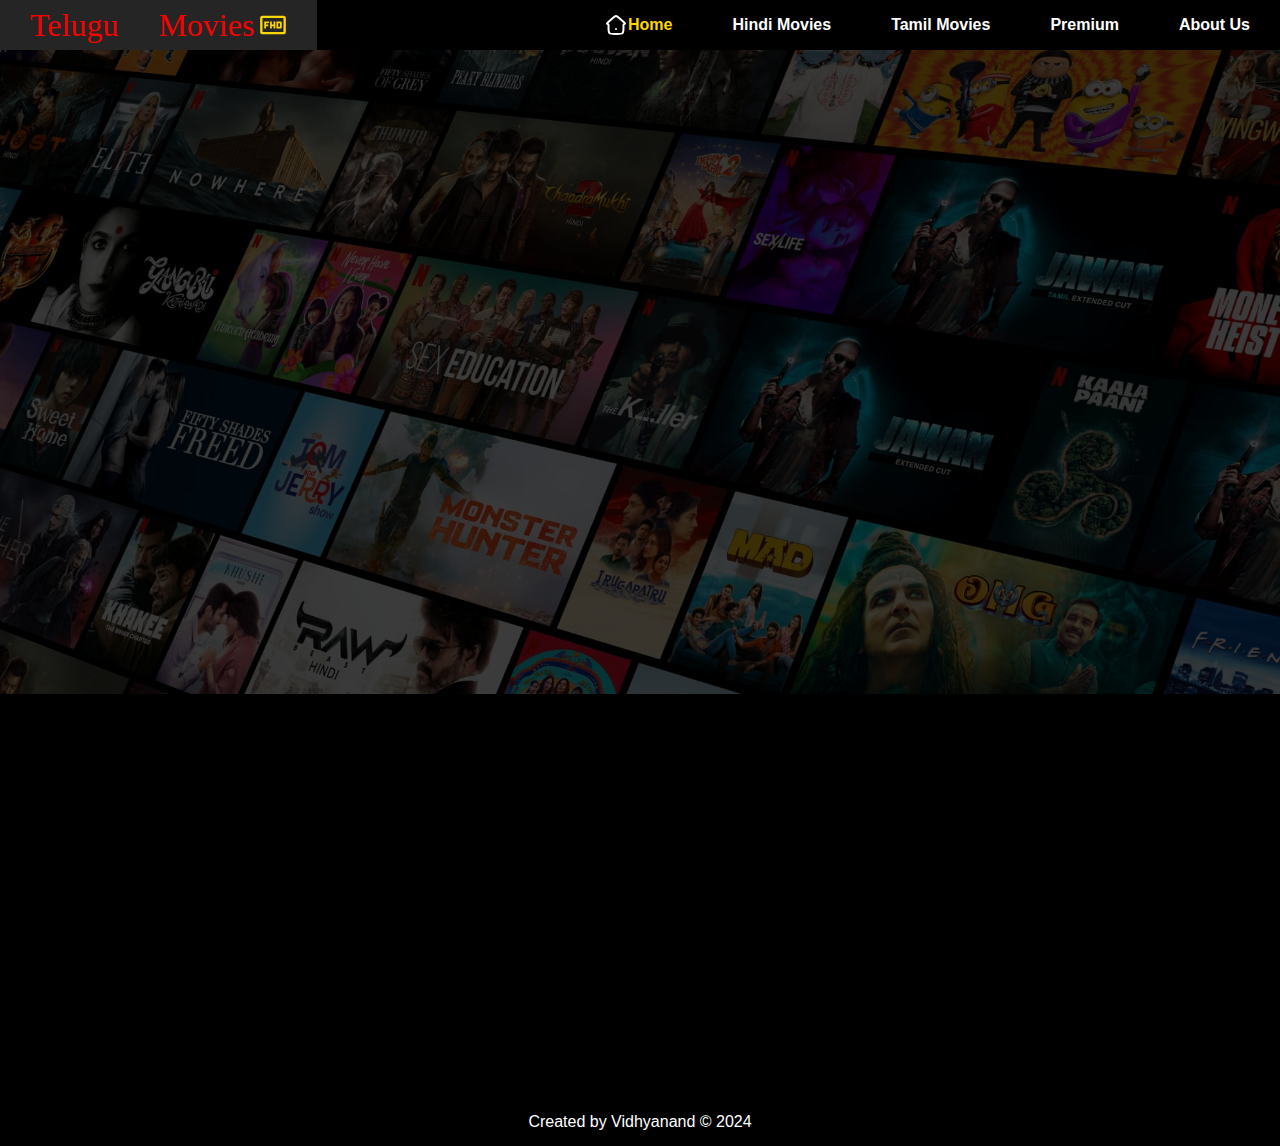
==== index.html @ 24417e2d "Update index.html" ====
<!DOCTYPE html>
<html lang="en">
<head>
    <meta charset="UTF-8">
    <meta name="viewport" content="width=device-width, initial-scale=1.0">
    <title>Movies</title>
    <link rel="stylesheet" href="https://cdnjs.cloudflare.com/ajax/libs/font-awesome/6.5.1/css/all.min.css" integrity="sha512-DTOQO9RWCH3ppGqcWaEA1BIZOC6xxalwEsw9c2QQeAIftl+Vegovlnee1c9QX4TctnWMn13TZye+giMm8e2LwA==" crossorigin="anonymous" referrerpolicy="no-referrer" />
    <link rel="stylesheet" href="style.css">
</head>
<body>
    <nav>
    <ul class="sidebar">
        <li onclick=hideSidebar()><a href="#"><svg xmlns="http://www.w3.org/2000/svg" width="24" height="24" viewBox="0 0 24 24" fill="none" class="injected-svg" data-src="https://hugeicons.storage.googleapis.com/icons/cancel-01-stroke-rounded.svg?type=svg" xmlns:xlink="http://www.w3.org/1999/xlink" role="img" color="#8afd04">
<path d="M19 5L5 19M5 5L19 19" stroke="gold" stroke-width="2" stroke-linecap="round" stroke-linejoin="round"></path>
</svg></a></li>
        <li><a href="index.html" class="active"><svg xmlns="http://www.w3.org/2000/svg" width="24" height="24" viewBox="0 0 24 24" fill="none" class="injected-svg" data-src="https://hugeicons.storage.googleapis.com/icons/home-06-stroke-rounded.svg?type=svg" xmlns:xlink="http://www.w3.org/1999/xlink" role="img" color="#ffffff">
<path d="M9.06165 4.82633L3.23911 9.92134C2.7398 10.3583 3.07458 11.1343 3.76238 11.1343C4.18259 11.1343 4.52324 11.4489 4.52324 11.8371V15.0806C4.52324 17.871 4.52324 19.2662 5.46176 20.1331C6.40029 21 7.91082 21 10.9319 21H13.0681C16.0892 21 17.5997 21 18.5382 20.1331C19.4768 19.2662 19.4768 17.871 19.4768 15.0806V11.8371C19.4768 11.4489 19.8174 11.1343 20.2376 11.1343C20.9254 11.1343 21.2602 10.3583 20.7609 9.92134L14.9383 4.82633C13.5469 3.60878 12.8512 3 12 3C11.1488 3 10.4531 3.60878 9.06165 4.82633Z" stroke="#ffffff" stroke-width="2" stroke-linecap="round" stroke-linejoin="round"></path>
<path d="M12 16H12.009" stroke="#ffffff" stroke-width="2" stroke-linecap="round" stroke-linejoin="round"></path>
</svg> Home</a></li>
<li><a href="index-1.html">Hindi Movies</a></li>
<li><a href="index-2.html">Tamil Movies</a></li>
<li><a href="index-4.html">Premium</a></li>
<li><a href="index-3.html">About Us</a></li>
    </ul>
    <ul>
        <li><a href="#Vidhyanand"><b class="title">Telugu Movies</b><img src="live.svg" alt="" style="margin-left: 5px;"></a></li>
        <li class="hideOnMobile"><a href="index.html" class="active"><svg xmlns="http://www.w3.org/2000/svg" width="24" height="24" viewBox="0 0 24 24" fill="none" class="injected-svg" data-src="https://hugeicons.storage.googleapis.com/icons/home-06-stroke-rounded.svg?type=svg" xmlns:xlink="http://www.w3.org/1999/xlink" role="img" color="#ffffff">
<path d="M9.06165 4.82633L3.23911 9.92134C2.7398 10.3583 3.07458 11.1343 3.76238 11.1343C4.18259 11.1343 4.52324 11.4489 4.52324 11.8371V15.0806C4.52324 17.871 4.52324 19.2662 5.46176 20.1331C6.40029 21 7.91082 21 10.9319 21H13.0681C16.0892 21 17.5997 21 18.5382 20.1331C19.4768 19.2662 19.4768 17.871 19.4768 15.0806V11.8371C19.4768 11.4489 19.8174 11.1343 20.2376 11.1343C20.9254 11.1343 21.2602 10.3583 20.7609 9.92134L14.9383 4.82633C13.5469 3.60878 12.8512 3 12 3C11.1488 3 10.4531 3.60878 9.06165 4.82633Z" stroke="#ffffff" stroke-width="2" stroke-linecap="round" stroke-linejoin="round"></path>
<path d="M12 16H12.009" stroke="#ffffff" stroke-width="2" stroke-linecap="round" stroke-linejoin="round"></path>
</svg> Home</a></li>
<li class="hideOnMobile"><a href="index-1.html">Hindi Movies</a></li>
<li class="hideOnMobile"><a href="index-2.html">Tamil Movies</a></li>
<li class="hideOnMobile"><a href="index-4.html">Premium</a></li>
<li class="hideOnMobile"><a href="index-3.html">About Us</a></li>
        <li class="menubtn" onclick=showSidebar()><a href="#"><svg xmlns="http://www.w3.org/2000/svg" width="24" height="24" viewBox="0 0 24 24" fill="none" class="injected-svg" data-src="https://hugeicons.storage.googleapis.com/icons/menu-01-stroke-rounded.svg?type=svg" xmlns:xlink="http://www.w3.org/1999/xlink" role="img" color="#8bfe03">
<path d="M4 5L20 5"   stroke="gold" stroke-width="2" stroke-linecap="round" stroke-linejoin="round"></path>
<path d="M4 12L20 12" stroke="gold" stroke-width="2" stroke-linecap="round" stroke-linejoin="round"></path>
<path d="M4 19L20 19" stroke="gold" stroke-width="2" stroke-linecap="round" stroke-linejoin="round"></path>
</svg></a></li>
    </ul>
   </nav>
   <main>
    <section class="first">
        <div class="boxx"></div>
        <div class="hero">
            <span class="anim">Enjoy big movies, hit series and &nbsp. more from ₹149.</span>
            <span class="anim">Join today. Cancel anytime.</span>
            <span class="anim">Ready to watch? Enter your email to create or restart your membership.</span>
            <div class="hero-buttons anim">
                <input type="text" placeholder="Email Address">
                <button class="btn btn-red">Get Started &gt;</button>
            </div>
        </div>
        <div class="separation"></div>
    </section>
    <section class="second">
   <div class="grid">
    <div class="card anim A">
        <img src="https://www.businessoftollywood.com/wp-content/uploads/2023/11/guntur-karam.jpg"alt="">
        <h4>Guntur Karam</h4>
        <h5>2024</h5>
    </div>

    <div class="card anim B">
        <img src="https://assets.gadgets360cdn.com/pricee/assets/product/202301/Animal_1673270841.jpg" alt="">
        <h4>Animal</h4>
        <h5>2023</h5>
    </div>

    <div class="card anim C">
        <img src="https://tse1.mm.bing.net/th?id=OIF.I12R%2fHzjReskQZMraeCfnw&pid=Api&P=0&h=180" alt="">
        <h4>Salaar</h4>
        <h5>2023</h5>
    </div>
<div class="card anim D">
        <img src="https://imgbb.ink/ib/1aoNfBGtrXKLLZh_1704563793.jpg" alt="">
        <h4>90's Middle Class</h4>
        <h5>2023</h5>
    </div>
<div class="card anim E">
        <img src="https://tse1.mm.bing.net/th?id=OIP.OQbyQqf9XZ-yMp4Tq_AMtgHaKT&pid=Api&P=0&h=180" alt="">
        <h4>Aadikeshava</h4>
        <h5>2023</h5>
    </div>
    <div class="card anim F">
        <img src="https://teqip.in/wp-content/uploads/2022/10/Dunki.jpg" alt="">
        <h4>Dunki</h4>
        <h5>2023</h5>
    </div>
    <div class="card anim G">
        <img src="https://www.filmiforest.com/img/poster_image/calling-sahasra-poster.jpg" alt="">
        <h4>Calling Sahasra</h4>
        <h5>2023</h5>
    </div>
<div class="card anim H">
        <img src="https://ww1.filmywap.help/wp-content/uploads/2024/01/Extra-Ordinary-Man.webp" alt="">
        <h4>Extra Ordinary</h4>
        <h5>2023</h5>
    </div>
<div class="card anim I">
        <img src="https://images.filmibeat.com/img/popcorn/movie_posters/hanuman-20240111185049-20158.jpg" alt="">
        <h4>Hanu-Man</h4>
        <h5>2023</h5>
    </div>
    <div class="card anim J">
        <img src="https://www.filmibeat.com/img/190x100x237/popcorn/movie_posters/hinanna-20230713112754-21502.jpg" alt="">
        <h4>Hi Nanna</h4>
        <h5>2023</h5>
    </div>
   </div>
   </section>
   </main>
   <footer>
    <div class="foot">
    <p>Created by Vidhyanand &copy; 2024</p>
    </div>
   </footer>
   <script src="script.js"></script>
</body>
</html>
---- style.css ----
@import url('https://fonts.googleapis.com/css2?family=Poppins:wght@300;400;500;600&display=swap');

* {
    margin: 0;
    padding: 0;
    box-sizing: border-box;
    font-family: 'segoe UI' sans-serif;
}

body {
    min-height: 100vh;
    font-family: 'Segoe UI', Tahoma, Geneva, Verdana, sans-serif;
    background-color:black;
    color: white;
}

nav {
    /* background-color: white; */
    box-shadow: 3px 3px 5px rgba(253, 249, 249, 0.578);
    background-color:black;
}

nav ul {
    width: 100%;
    list-style: none;
    display: flex;
    justify-content: flex-end;
    align-items: center;
    font-weight: 700;
}

nav li {
    height: 50px;
}

nav a {
    height: 100%;
    padding: 0 30px;
    text-decoration: none;
    display: flex;
    align-items: center;
    color:white;
}

nav a:hover {
    background-color: #252525;
    font-size: 1.2rem;
}

nav li:first-child {
    margin-right: auto;
}

.sidebar {
    position: fixed;
    top: 0;
    right: 0;
    height: 55vh;
    width: 250px;
    z-index: 999;
    color: white;
    background-color:black;
    /* backdrop-filter: blur(10px); */
    box-shadow: -10px 0 10px rgba(138, 136, 136, 0.306);
    display: none;
    flex-direction: column;
    align-items: flex-start;
    justify-content: flex-start;
}

.sidebar li {
    width: 100%;
}

.sidebar a {
    width: 100%;
}

.menubtn {
    display: none;
}

@media(max-width:800px) {
    .hideOnMobile {
        display: none;
    }

    .menubtn {
        display: block;
    }
    .second .grid{
        grid-template-columns: 1fr 1fr;
        margin: auto;
    }
}

@media(max-width:500px) {
    .sidebar {
        width: 50%;
    }
}

.first{
    display: flex;
    flex-direction: column;
    justify-content: center;
    align-items: center;
    gap: 20px;
    /* margin: 70px; */
    font-family: sans-serif;
    background-image: url("bg.jpg");
    background-position: center center;
    background-size: max(1200px,100vw);
    height: 644px;
    position: relative;
}
.first .boxx {
    height: 644px;
    width: 100%;
    opacity: 0.69;
    position: absolute;
    top: 0;
    background-color: black;
}
.hero {
    font-family: 'Martel Sans', sans-serif;
    height: calc(100% - 100px);
    display: flex;
    align-items: center;
    justify-content: center;
    flex-direction: column;
    color: white;
    position: relative;
    gap: 23px;
    padding: 0 30px;
}

.hero> :nth-child(1) {
    font-family: 'Poppins', sans-serif;
    font-weight: bolder;
    font-size: 48px;
    text-align: center;
    animation-delay: 0.5s;
}

.hero> :nth-child(2) {
    font-weight: 400;
    font-size: 24px;
    text-align: center;
    animation-delay: 0.7s;
}

.hero> :nth-child(3) {
    font-weight: 400;
    font-size: 20px;
    text-align: center;
    animation-delay: 0.9s;
}
.separation {
    height: 7px;
    background-color: rgb(46, 44, 44);
    position: relative;
    z-index: 20;
}

.btn {
    padding: 3px 8px;
    font-weight: 400;
    color: white;
    background-color: rgba(248, 243, 243, 0.021);
    border-radius: 4px;
    border: 1px solid white;
    cursor: pointer;

}

.btn-red {
    background-color: red;
    color: white;
    padding: 3px 24px;
    font-size: 1rem;
    border-radius: 4px;
    font-weight: 400;
}

.btn-red-sm {
    background-color: red;
    color: white;
}

.hero-buttons {
    display: flex;
    align-items: center;
    justify-content: center;
    gap: 10px;
}
.hero-buttons.anim{
    animation-delay: 1.1s;
}

.first input {
    padding: 7px 101px 8px 14px;
    color: white;
    font-size: 12px;
    border-radius: 4px;
    background-color: rgba(23, 23, 23, 0.7);
    border: 1px solid rgba(246, 238, 238, 0.5);
}
@media(max-width:500px) {
    .hero-buttons {
        flex-direction: column;
    }
    .hero> :nth-child(1) {
        font-size: 40px;
    }
}
@media(max-width:370px){
    nav .title{
        font-size: 1.5rem;
    }
}
.title{
    font-size: 2rem;
    font-weight: 100;
    font-family: emoji;
    color:rgb(245, 2, 2);
}
.second{
    max-width: 80vw;
    margin: auto;
}
.grid{
    display: grid;
    grid-template-columns: 1fr 1fr 1fr;
    gap: 10px;
}
.card{
    width: 150px;
    padding: 10px;
    border-radius: 5px;
    /* background-color: #252525; */
    cursor: pointer;
}
.card > *{
    padding-top: 10px;
}
.card img{
    width: 100%;
    object-fit: contain;
    /* border-radius:10px; */
}
h5{
    color: gold;
}
footer{
    text-align: center;
}
.foot{
    /* border: 2px solid; */
    height: 40px;
    padding: 7px;
}
.anim{
    opacity: 0;
    transform: translateY(30px);
    animation: moveup 0.5s linear forwards;
}
@keyframes moveup {
    100%{
        opacity: 1;
        transform: translateY(0px);
    }
}
.active{
    color: gold;
}
.A{
    animation-delay: 0.6s;
}
.B {
    animation-delay: 0.8s;
}
.C {
    animation-delay: 1s;
}
.D{
    animation-delay: 1.2s;
}
.E {
    animation-delay: 1.4s;
}
.F{
    animation-delay: 1.6s;
}
.G{
    animation-delay: 1.8s;
}
.H{
    animation-delay: 2s;
}
.I{
    animation-delay: 2.2s;
}
.J {
    animation-delay: 2.4s;
}
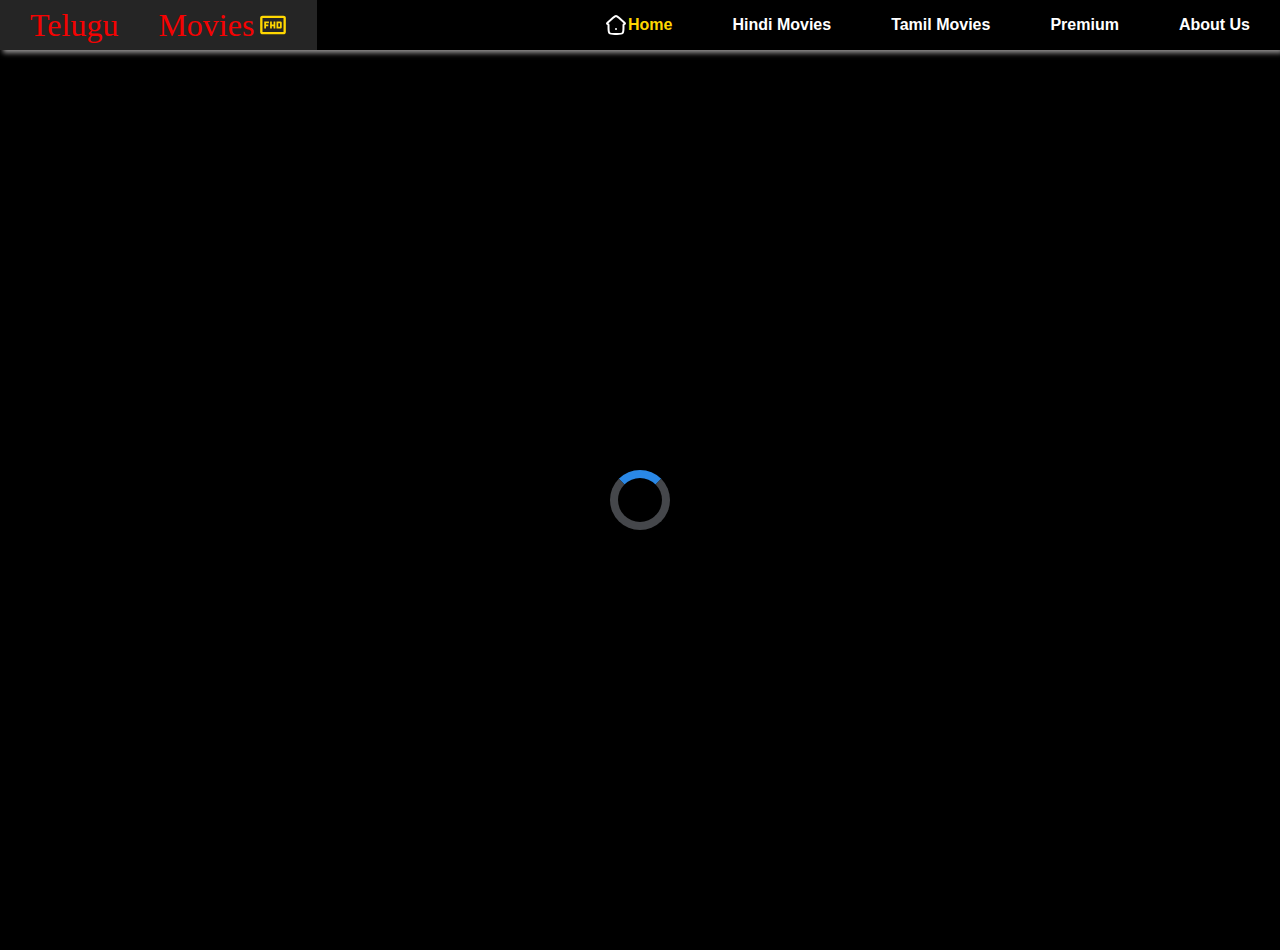
==== commit c3fea0d1: "Add files via upload" ====
--- a/index.html
+++ b/index.html
@@ -6,6 +6,7 @@
     <title>Movies</title>
     <link rel="stylesheet" href="https://cdnjs.cloudflare.com/ajax/libs/font-awesome/6.5.1/css/all.min.css" integrity="sha512-DTOQO9RWCH3ppGqcWaEA1BIZOC6xxalwEsw9c2QQeAIftl+Vegovlnee1c9QX4TctnWMn13TZye+giMm8e2LwA==" crossorigin="anonymous" referrerpolicy="no-referrer" />
     <link rel="stylesheet" href="style.css">
+    <script src="https://cdnjs.cloudflare.com/ajax/libs/jquery/3.5.1/jquery.min.js"></script>
 </head>
 <body>
     <nav>
@@ -39,11 +40,14 @@
 </svg></a></li>
     </ul>
    </nav>
+   <div class="loader">
+    <div></div>
+   </div>
    <main>
     <section class="first">
         <div class="boxx"></div>
         <div class="hero">
-            <span class="anim">Enjoy big movies, hit series and &nbsp. more from ₹149.</span>
+            <span class="anim">Enjoy big movies, hit series and more from ₹ 149.</span>
             <span class="anim">Join today. Cancel anytime.</span>
             <span class="anim">Ready to watch? Enter your email to create or restart your membership.</span>
             <div class="hero-buttons anim">
@@ -59,58 +63,55 @@
         <img src="https://www.businessoftollywood.com/wp-content/uploads/2023/11/guntur-karam.jpg"alt="">
         <h4>Guntur Karam</h4>
         <h5>2024</h5>
-    </div>-
+    </div>
 
     <div class="card anim B">
+        <img src="https://images.filmibeat.com/img/popcorn/movie_posters/hanuman-20240111185049-20158.jpg" alt="">
+        <h4>Hanu-Man</h4>
+        <h5>2023</h5>
+    </div>
+
+    <div class="card anim C">
         <img src="https://assets.gadgets360cdn.com/pricee/assets/product/202301/Animal_1673270841.jpg" alt="">
         <h4>Animal</h4>
         <h5>2023</h5>
     </div>
 
-    <div class="card anim C">
+    <div class="card anim D">
         <img src="https://tse1.mm.bing.net/th?id=OIF.I12R%2fHzjReskQZMraeCfnw&pid=Api&P=0&h=180" alt="">
         <h4>Salaar</h4>
         <h5>2023</h5>
-    </div>
-<div class="card anim D">
+    </div>
+    <div class="card anim E">
+        <img src="https://teqip.in/wp-content/uploads/2022/10/Dunki.jpg" alt="">
+        <h4>Dunki</h4>
+        <h5>2023</h5>
+    </div>
+    <div class="card anim F">
         <img src="https://imgbb.ink/ib/1aoNfBGtrXKLLZh_1704563793.jpg" alt="">
         <h4>90's Middle Class</h4>
         <h5>2023</h5>
-    </div>
-<div class="card anim E">
+    </div>
+    <div class="card anim G">
+        <img src="https://www.filmiforest.com/img/poster_image/calling-sahasra-poster.jpg" alt="">
+        <h4>Calling Sahasra</h4>
+        <h5>2023</h5>
+    </div>
+    <div class="card anim H">
         <img src="https://tse1.mm.bing.net/th?id=OIP.OQbyQqf9XZ-yMp4Tq_AMtgHaKT&pid=Api&P=0&h=180" alt="">
         <h4>Aadikeshava</h4>
         <h5>2023</h5>
     </div>
-    <div class="card anim F">
-        <img src="https://teqip.in/wp-content/uploads/2022/10/Dunki.jpg" alt="">
-        <h4>Dunki</h4>
+    <div class="card anim I">
+        <img src="https://www.filmibeat.com/img/190x100x237/popcorn/movie_posters/hinanna-20230713112754-21502.jpg" alt="">
+        <h4>Hi Nanna</h4>
         <h5>2023</h5>
-    </div>-
-    <div class="card anim G">
-        <img src="https://www.filmiforest.com/img/poster_image/calling-sahasra-poster.jpg" alt="">
-        <h4>Calling Sahasra</h4>
-        <h5>2023</h5>
-    </div>
-<div class="card anim H">
+    </div>
+    <div class="card anim J">
         <img src="https://ww1.filmywap.help/wp-content/uploads/2024/01/Extra-Ordinary-Man.webp" alt="">
         <h4>Extra Ordinary</h4>
         <h5>2023</h5>
-    </div>
-<div class="card anim I">
-        <img src="https://images.filmibeat.com/img/popcorn/movie_posters/hanuman-20240111185049-20158.jpg" alt="">
-        <h4>Hanu-Man</h4>
-        <h5>2023</h5>
-    </div>-
-    <div class="card anim J">
-        <img src="https://www.filmibeat.com/img/190x100x237/popcorn/movie_posters/hinanna-20230713112754-21502.jpg" alt="">
-        <h4>Hi Nanna</h4>
-        <h5>2023</h5>
-    </div>-
+    </div>
    </div>
    </section>
    </main>
--- a/style.css
+++ b/style.css
@@ -238,7 +238,6 @@
     width: 150px;
     padding: 10px;
     border-radius: 5px;
-    /* background-color: #252525; */
     cursor: pointer;
 }
 .card > *{
@@ -247,7 +246,6 @@
 .card img{
     width: 100%;
     object-fit: contain;
-    /* border-radius:10px; */
 }
 h5{
     color: gold;
@@ -304,3 +302,33 @@
 .J {
     animation-delay: 2.4s;
 }
+main,footer{
+    display: none;
+}
+.loader{
+    height: 100vh;
+    width: 100vw;
+    overflow: hidden;
+    /* background-color: #16191e; */
+    position: absolute;
+}
+.loader>div{
+    height: 60px;
+    width: 60px;
+    border: 8px solid #45474b;
+    border-top-color:#2a88e6 ;
+    position: absolute;
+    margin: auto;
+    top: 0;
+    bottom: 0;
+    left: 0;
+    right: 0;
+    border-radius:50% ;
+    animation: spin 1.5s infinite linear;
+}
+@keyframes spin {
+    100%{
+        transform: rotate(360deg);
+    }
+    
+}
